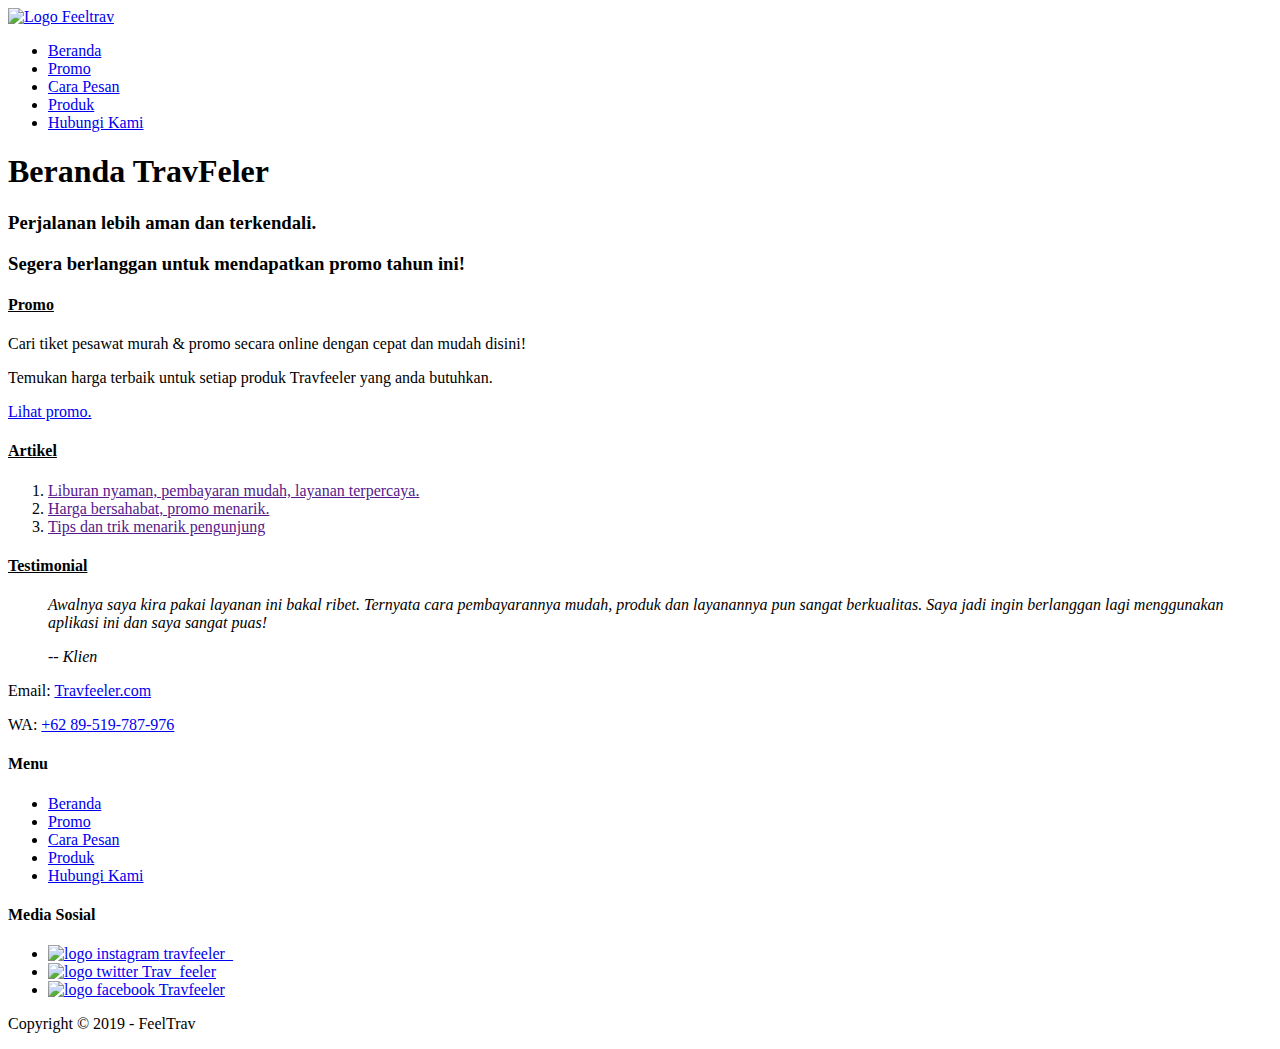
==== index.html @ 94720a2a "Add files via upload" ====
<!DOCTYPE html>
<html lang="en">

<head>
    <meta charset="UTF-8">
    <meta name="viewport" content="width=device-width, initial-scale=1.0">
    <meta http-equiv="X-UA-Compatible" content="ie=edge">
    <!-- Start Title -->
    <title>Latihan Struktur HTML</title>
    <meta type="description" content="Halaman ini berisi Latihan Struktur HTML">
    <!-- End Title -->

    <!-- Start CSS -->
    <link rel="stylesheet" href="style/styles.css">
    <!-- End CSS -->
</head>

<body>
    <!-- Start Logo -->
    <div class="container logo">
        <a href="index.html" title="TravFeeler">
            <img src="image/logo-travfeeler.jpg" alt="Logo Feeltrav" width="250">
        </a>
    </div>
    <!-- End Logo -->

    <!-- Start Menu Primer -->
    <div class="container menu-primer">
        <ul>
            <li>
                <a href="index.html" title="Beranda">Beranda</a>
            </li>
            <li>
                <a href="promo.html" title="Promo">Promo</a>
            </li>
            <li>
                <a href="cara.html" title="Cara Pesan">Cara Pesan</a>
            </li>
            <li>
                <a href="produk.html" title="Produk">Produk</a>
            </li>
            <li>
                <a href="hubungi.html" title="Hubungi Kami">Hubungi Kami</a>
            </li>
        </ul>
    </div>
    <!-- End Menu Primer -->

    <!-- Start Jumbotron -->
    <div class="container Jumbotron bg-rgba">
        <H1>Beranda TravFeler</H1>
        <h3>Perjalanan lebih aman dan terkendali.
            <p>Segera berlanggan untuk mendapatkan promo tahun ini!</p>
        </h3>
    </div>
    <!-- End Jumbotron -->

    <!-- Start Promo & Artikel -->
    <div class="container">
        <!-- Start Promo -->
            <div class="main-home-one">
                <div class="box-heading">
                    <h4><u>Promo</u></h4>
                </div>
                <div class="box-isi">
                        <p>Cari tiket pesawat murah & promo secara online dengan cepat dan mudah disini!</p>
                        <p>Temukan harga terbaik untuk setiap produk Travfeeler yang anda butuhkan.</p>
                        <a href="promo.html" title="Lihat promo">Lihat promo.</a>
                </div>
            </div>
        <!-- End Promo -->

        <!-- Start Artikel -->
        <div class="main-home-two">
            <div class="box-heading">
                <h4><u>Artikel</u></h4>
            </div>
            <div class="box-isi">
                <ol>
                    <li>
                        <a href="" title="Liburan nyaman, pembayaran mudah, layanan terpercaya.">Liburan nyaman, pembayaran mudah, layanan terpercaya.</a>
                    </li>
                    <li>
                        <a href="" title="Harga bersahabat, promo menarik.">Harga bersahabat, promo menarik.</a>
                    </li>
                    <li>
                        <a href="" title="Tips dan trik menarik pengunjung">Tips dan trik menarik pengunjung</a>
                    </li>
                </ol>
            </div>
        </div>
        <!-- End Artikel -->
    </div>
    <!-- End Promo & Artikel -->

     <!-- Start Testimonal -->
     <div class="container bg-grey">
        <h4><u>Testimonial</u></h4>
            <blockquote>
                <p>
                    <em>Awalnya saya kira pakai layanan ini bakal ribet.
                        Ternyata cara pembayarannya mudah, produk dan layanannya pun sangat berkualitas.
                        Saya jadi ingin berlanggan lagi menggunakan aplikasi ini dan saya sangat puas! </em>
                </p>
                <cite>-- Klien</cite>
            </blockquote>
    </div> 
     <!-- End Testimonial -->

    <!-- Start Menu Sekunder -->
    <div class="container bg-rgba">
        <p>Email: <a href="mailto:Travfeeler.com" title="Travfeeler.com">Travfeeler.com</a></p>
        <p>WA: <a href="tell:+62 89-519-787-976" title="+62 89-519-787-976">+62 89-519-787-976</a></p>

        <h4>Menu</h4>
            <ul>
                <li>
                    <a href="index.html" title="Beranda">Beranda</a>
                </li>
                <li>
                    <a href="promo.html" title="Promo">Promo</a>
                </li>
                <li>
                    <a href="cara.html" title="Cara Pesan">Cara Pesan</a>
                </li>
                <li>
                    <a href="produk.html" title="Produk">Produk</a>
                </li>
                <li>
                    <a href="hubungi.html" title="Hubungi Kami">Hubungi Kami</a>
                </li>
            </ul>
        <h4>Media Sosial</h4>
            <ul>
                <li>
                    <a href="http//instagram.com/" title="travfeeler_">
                        <img src="image/logo-instagram.jpg" alt="logo instagram" width="20"> travfeeler_
                    </a> 
                </li>
                <li>
                    <a href="http//twitter.com/" title="Trav_feeler">
                        <img src="image/logo-twitter.jpg" alt="logo twitter" width="20"> Trav_feeler
                    </a>
                </li>
                <li>
                    <a href="http//facebook.com/" title="Travfeeler">
                        <img src="image/logo-facebook.png" alt="logo facebook" width="20"> Travfeeler
                    </a>
                </li>
            </ul>
        </div>
    <!-- End Menu Sekunder -->

    <!-- Start Copyright -->
    <p>Copyright &copy; 2019 - FeelTrav</p>
    <!-- End Copyright -->
</body>

</html>
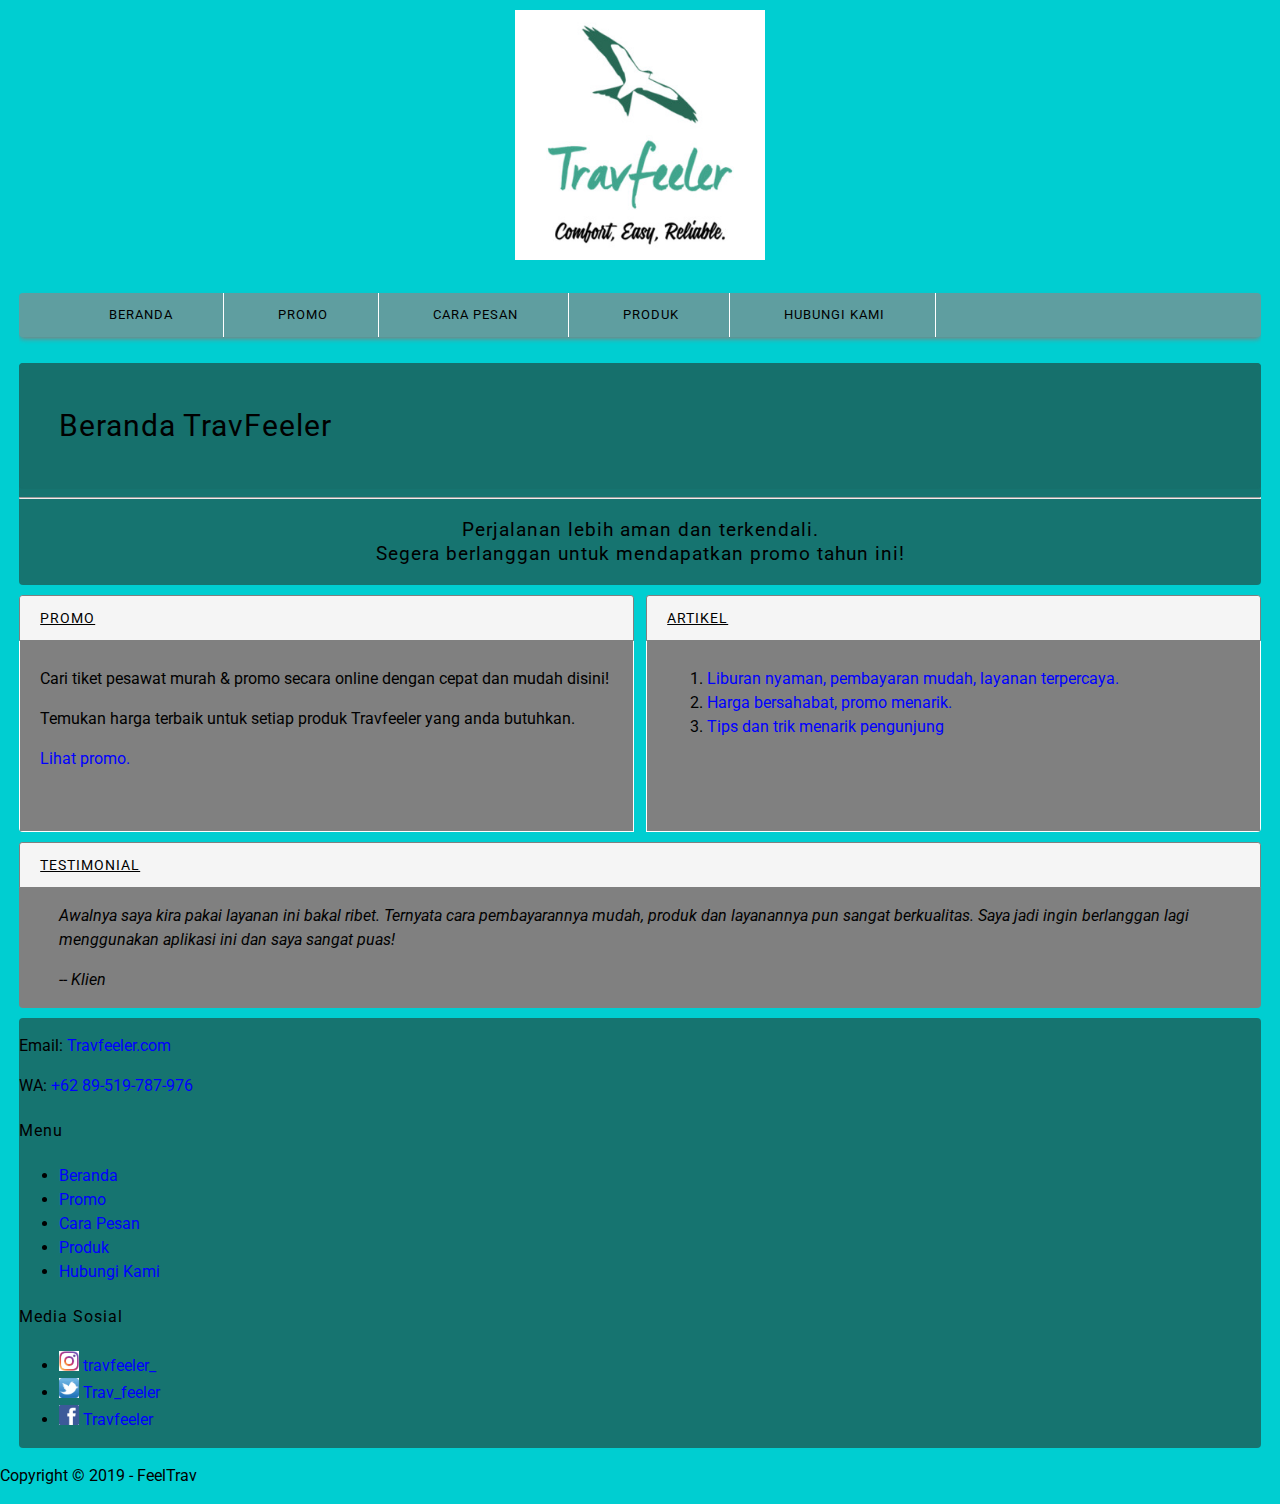
==== commit 93f54c9f: "Add files via upload" ====
--- a/index.html
+++ b/index.html
@@ -15,7 +15,8 @@
     <!-- End CSS -->
 </head>
 
-<body>
+<body background="image/trvl.jpg">
+    
     <!-- Start Logo -->
     <div class="container logo">
         <a href="index.html" title="TravFeeler">
@@ -48,9 +49,14 @@
 
     <!-- Start Jumbotron -->
     <div class="container Jumbotron bg-rgba">
-        <H1>Beranda TravFeler</H1>
-        <h3>Perjalanan lebih aman dan terkendali.
-            <p>Segera berlanggan untuk mendapatkan promo tahun ini!</p>
+        <div class="jumbotron">
+            <div class="container">
+                <h1>Beranda TravFeeler</h1>
+            </div>
+        </div>
+        <hr>
+        <h3><center>Perjalanan lebih aman dan terkendali.
+            <br>Segera berlanggan untuk mendapatkan promo tahun ini!</br></center>
         </h3>
     </div>
     <!-- End Jumbotron -->
@@ -95,7 +101,9 @@
 
      <!-- Start Testimonal -->
      <div class="container bg-grey">
-        <h4><u>Testimonial</u></h4>
+        <div class="box-heading">
+            <h4><u>Testimonial</u></h4>
+        </div>
             <blockquote>
                 <p>
                     <em>Awalnya saya kira pakai layanan ini bakal ribet.
--- a/style/styles.css
+++ b/style/styles.css
@@ -0,0 +1,174 @@
+/* Start Font */
+@import url('https://fonts.googleapis.com/css?family=Roboto');
+/* End Font */
+
+/* start body */
+body {
+    background-color: darkturquoise;
+    font-family: Roboto, Helvetica, Arial, sans-serif;
+    font-size: 16px;
+    line-height: 1.5em;
+    margin: 0;
+    padding: 0;
+
+}
+/* end body */ 
+
+/* Start Debug */
+.bg-lightgreen {
+    background-color: darkseagreen;
+}
+
+.bg-rgba {
+    background-color: rgba(23, 112, 108, 0.959);
+}
+
+.bg-grey {
+    background-color: grey;
+}
+
+.bg-aqua {
+    background-color: aqua;
+}
+/* End Debug */
+
+/* Start Container */
+.container {
+    margin: 10px auto;
+    overflow: auto;
+    width: 97%;
+    border-radius: 4px;
+}
+/* End Container */
+
+/* Start Logo */
+.logo {
+    text-align: center;
+}
+/* End Logo*/
+
+/* Start Anchor / Hyperlink */
+a:link,
+a:visited{
+    color: blue;
+    text-decoration: none;
+}
+a:hover,
+a:active {
+    color: black;
+    text-decoration: underline;
+}
+/* End  Anchor / Hyperlink */
+
+/* Start Menu Primer */
+.menu-primer ul {
+    background-color: cadetblue;
+    border-radius: 4px;
+    box-shadow: 
+        0 3px 5px -1px gray;
+        0 6px 10px 0  rgba(0,0,0,.14);
+        0 1px 18px 0 rgba(0,0,0,.12);
+}
+
+.menu-primer li {
+    border-right: 1px solid white;
+    display: inline-block;
+}
+
+.menu-primer a {
+    color: black;
+    font-size: 13px;
+    display: inline-block;
+    letter-spacing: 1px;
+    padding: 10px 50px;
+    text-transform: uppercase;
+}
+
+.menu-primer a:hover {
+    background: teal;
+    color: azure;
+}
+/* End Menu Primer */
+
+/* Start Heading */
+h1, h2, h3, h4, h5, h6 {
+    font-weight: 400;
+    letter-spacing: 1px;
+} 
+h1 {
+    font-size: 28px;
+}
+h1 {
+    font-size: 24px;
+}
+h1 {
+    font-size: 18px;
+}
+h1 {
+    font-size: 16px;
+}
+h1 {
+    font-size: 14px;
+}
+h1 {
+    font-size: 13px;
+}
+/* End Heading */
+
+/* Start Jumbotron */
+.jumbotron {
+    background-color: rgba(23, 112, 108, 0.959);
+    border: 1px solid rgba(23, 112, 108, 0.959);
+    border-radius: 4px;
+    padding: 20px 0;
+}
+.jumbotron h1 {
+    font-size: 30px;
+    padding: 0 20px;
+}
+.jumbotron h3 {
+    font-size: 50px;
+    padding: 0 20px;
+}
+/* End Jumbotron */
+
+/* Start Main */
+.main-home-one {
+    float: left;
+    width: 49.5%;
+}
+
+.main-home-two {
+    float: right;
+    width: 49.5%;
+}
+
+.main-home-one .box-isi,
+.main-home-two .box-isi {
+    height: 170px; 
+}
+/* End Main */
+
+/* Start Box */
+.box-heading {
+    background-color: whitesmoke;
+    border: 1px solid gray;
+    border-radius: 3px 3px 0 0;
+    margin: 0;
+    padding: 10px 20px;
+    text-transform: uppercase;
+}
+
+.box-heading h4 {
+    font-size: 14px;
+    margin: 0;
+}
+
+.box-isi {
+    background-color: gray;
+    border: 1px solid rgb(255, 255, 255);
+    border-top: 0;
+    margin: 0;
+    padding: 10px 20px;
+}
+/* End Box */